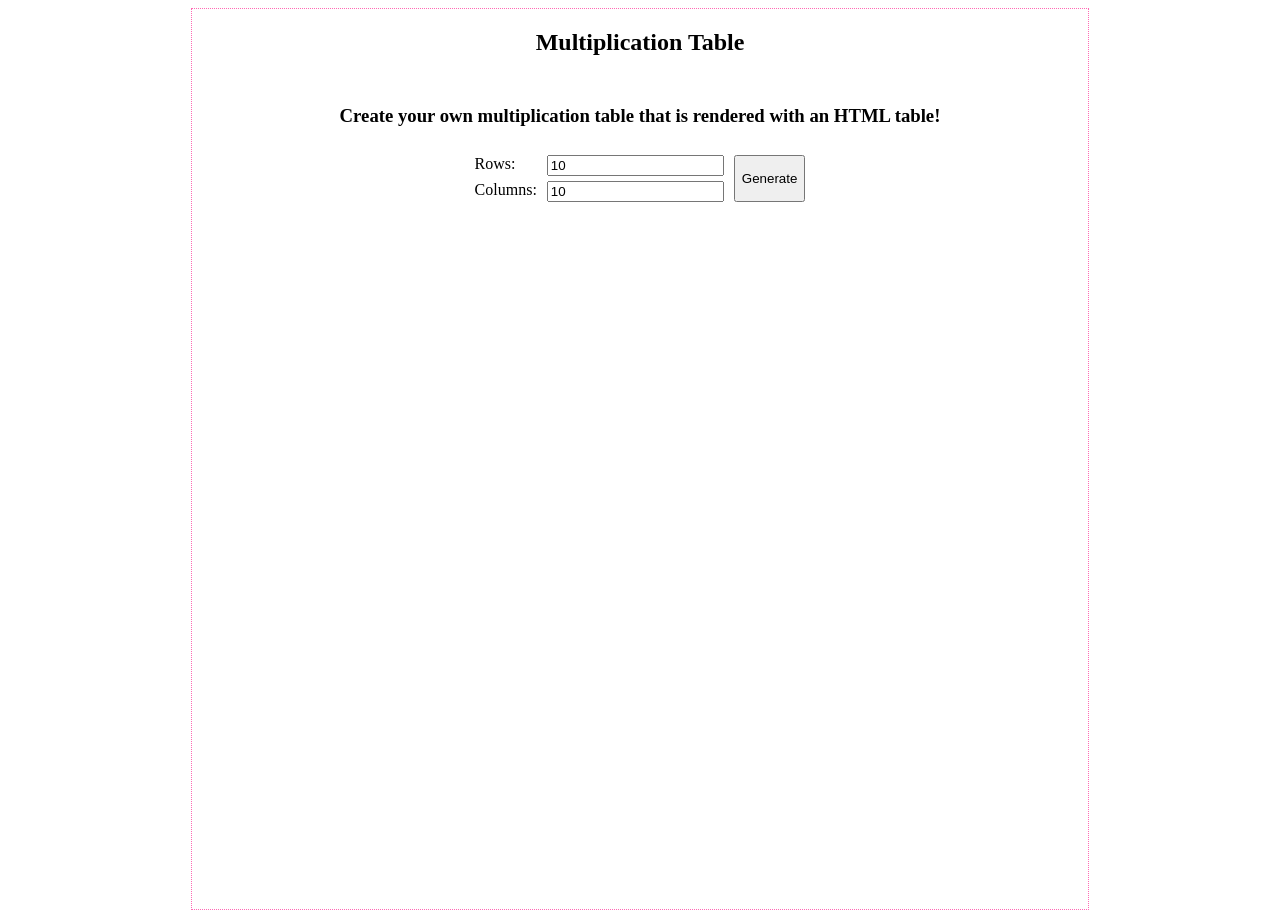
==== index.html @ 588249d0 "Added code from Tina from last class" ====
<!DOCTYPE html>
<html lang="en">
<head>
    <meta charset="UTF-8">
    <title>Multiplication Table R</title>
    <link rel="stylesheet" type="text/css" href="stylesheet.css">
    <meta name="viewport" content="width=device-width, initial-scale=1">
</head>
<body>

<section class="container">
    <h1>Multiplication Table</h1>
    <h3>Create your own multiplication table that is rendered with an HTML table!</h3>

    <div class="generate-box">
        <div class="inputs">
            <label for="rows" class="rows">Rows:
                <input id="rows" type="number" value="10"  placeholder="How many rows?"/>
            </label>

            <label for="cols">Columns:
                <input id="cols" type="number" value="10"  placeholder="How many columns?"/>
            </label>
        </div>

        <button id="generate" onclick="createWithHtmlTable(getRowsDesired(), getColumnsDesired())">Generate</button>
    </div>

    <div id="output"></div>
</section>

</body>
<script src="javascript.js"></script>
</html>
---- stylesheet.css ----
section.container{
    width: 70vw;
    height: 100vh;
    margin: 0 auto;
    border: 1px dotted hotpink;

    display: flex;
    flex-direction: column;
    align-items: center;
    gap: 10px;

    .generate-box {
        display: flex;
        gap: 10px;

        .inputs{
            display: flex;
            flex-direction: column;
            gap: 5px;

            label {
                display: flex;
                gap: 10px;
                justify-content: space-between;


            }
        }
    }
}
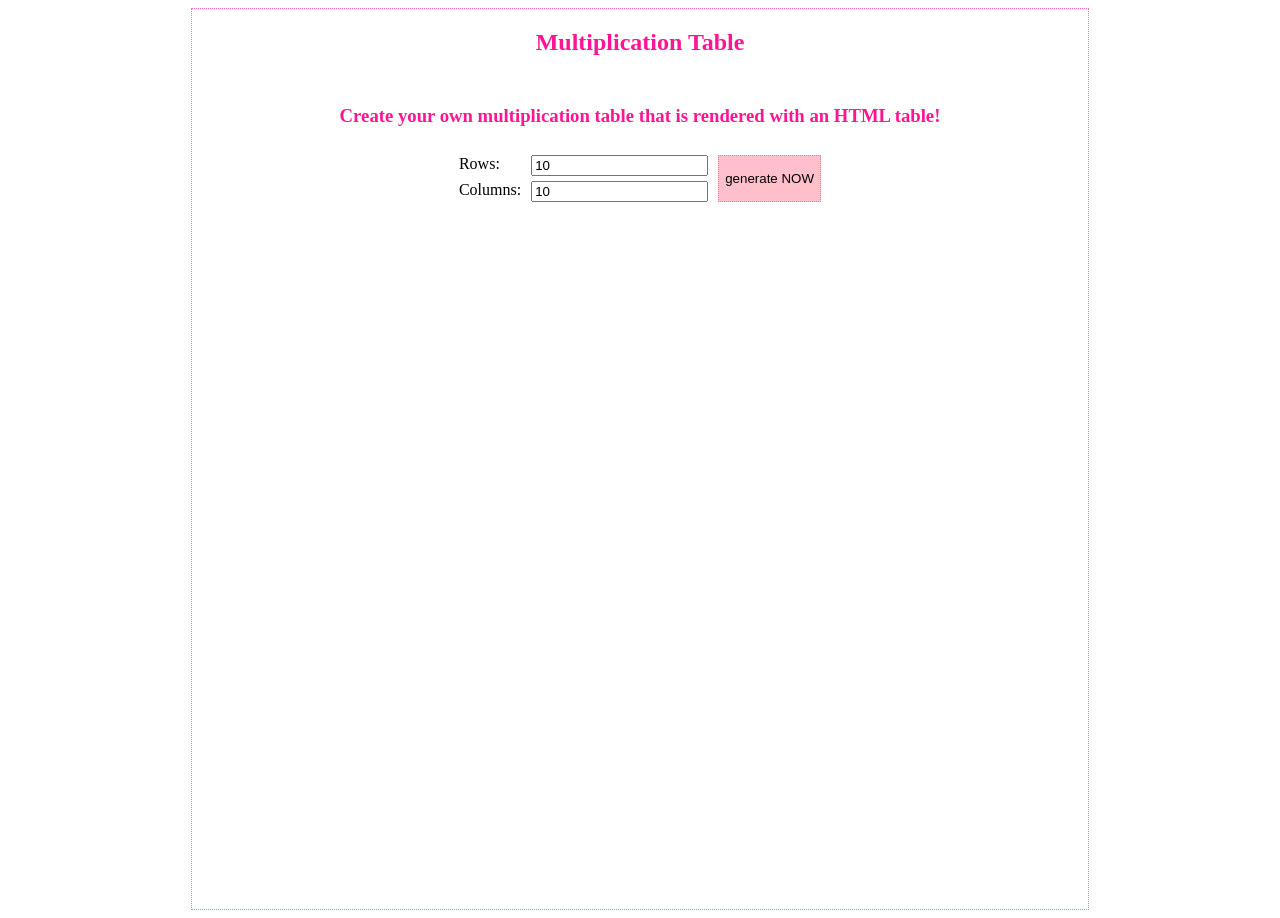
==== commit f8a305cc: "Cleaned up presentation, ready to apply bg color to certain rows and columns" ====
--- a/index.html
+++ b/index.html
@@ -23,7 +23,7 @@
             </label>
         </div>
 
-        <button id="generate" onclick="createWithHtmlTable(getRowsDesired(), getColumnsDesired())">Generate</button>
+        <button id="generate" onclick="createWithHtmlTable(getRowsDesired(), getColumnsDesired())">generate NOW</button>
     </div>
 
     <div id="output"></div>
--- a/stylesheet.css
+++ b/stylesheet.css
@@ -4,6 +4,11 @@
     margin: 0 auto;
     border: 1px dotted hotpink;
 
+
+    h1, h3 {
+        font-family: PreppyGirlsHandwriting, serif;
+        color: deeppink;
+    }
     display: flex;
     flex-direction: column;
     align-items: center;
@@ -26,5 +31,30 @@
 
             }
         }
+        button {
+            background-color: pink;
+            border: dotted 1px hotpink;
+        }
     }
-}+}
+
+#output {
+    overflow: scroll;
+    max-width: 90vw;
+    max-height: 60vh;
+
+    table, th, td{
+        border: 1px solid pink;
+        border-collapse: collapse;
+    }
+
+    table {
+        border: 1px solid black;
+
+        td {
+            padding: 4px;
+            text-align: center;
+        }
+    }
+}
+
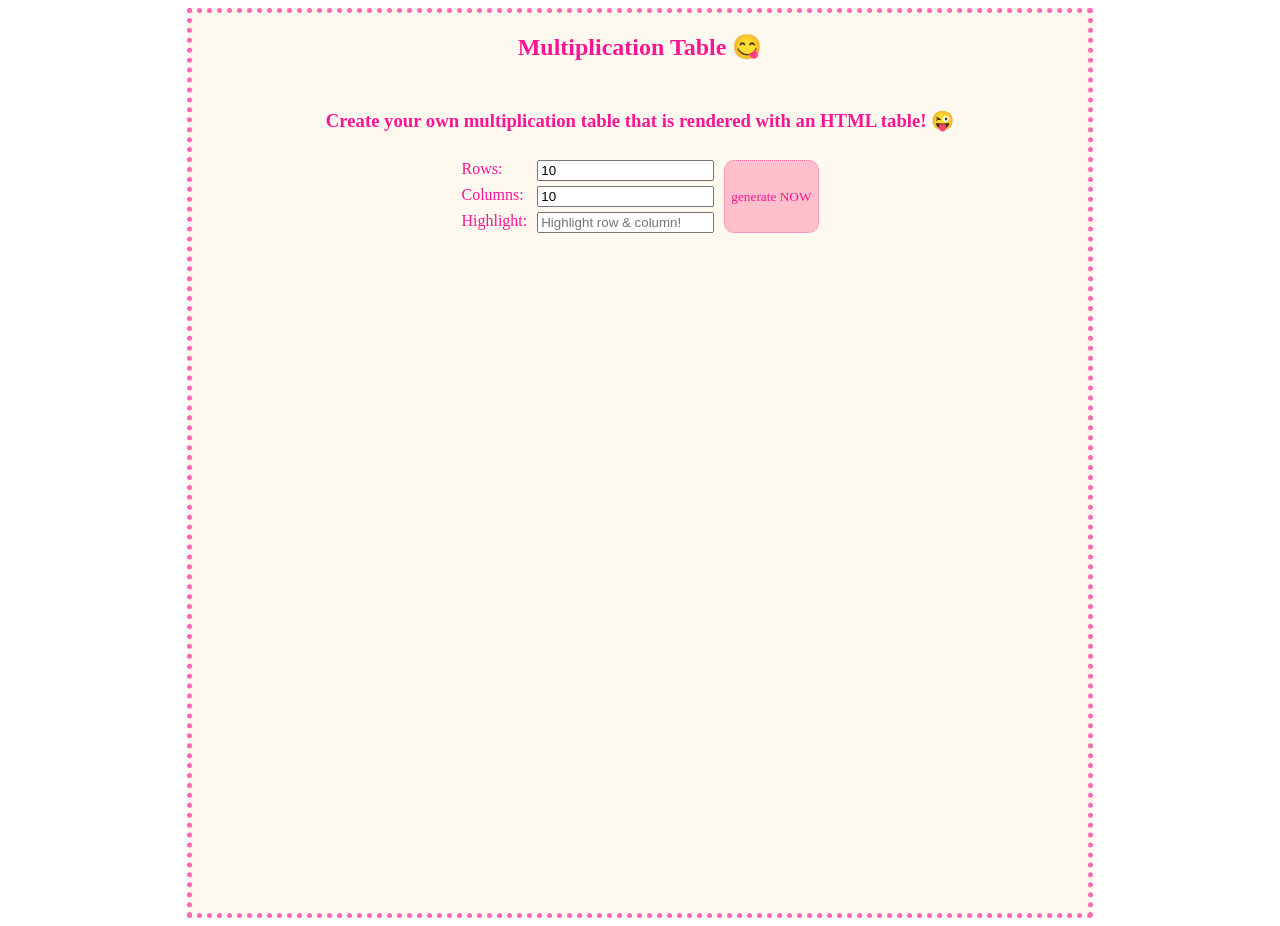
==== commit 7fc50058: "added highlight functionality" ====
--- a/index.html
+++ b/index.html
@@ -9,8 +9,8 @@
 <body>
 
 <section class="container">
-    <h1>Multiplication Table</h1>
-    <h3>Create your own multiplication table that is rendered with an HTML table!</h3>
+    <h1>Multiplication Table &#128523 </h1>
+    <h3>Create your own multiplication table that is rendered with an HTML table! &#128540 </h3>
 
     <div class="generate-box">
         <div class="inputs">
@@ -21,9 +21,13 @@
             <label for="cols">Columns:
                 <input id="cols" type="number" value="10"  placeholder="How many columns?"/>
             </label>
+
+            <label for="highlight" class="highlight">Highlight:
+                <input id="highlight" type="number"  placeholder="Highlight row & column!"/>
+            </label>
         </div>
 
-        <button id="generate" onclick="createWithHtmlTable(getRowsDesired(), getColumnsDesired())">generate NOW</button>
+        <button id="generate" onclick="createWithHtmlTable(getRowsDesired(), getColumnsDesired(), getHighlightValue())">generate NOW</button>
     </div>
 
     <div id="output"></div>
--- a/stylesheet.css
+++ b/stylesheet.css
@@ -2,7 +2,8 @@
     width: 70vw;
     height: 100vh;
     margin: 0 auto;
-    border: 1px dotted hotpink;
+    border: 5px dotted hotpink;
+    background-color: floralwhite;
 
 
     h1, h3 {
@@ -23,10 +24,13 @@
             flex-direction: column;
             gap: 5px;
 
+
             label {
                 display: flex;
                 gap: 10px;
                 justify-content: space-between;
+                color: deeppink;
+                font-family: "American Typewriter", serif;
 
 
             }
@@ -34,6 +38,9 @@
         button {
             background-color: pink;
             border: dotted 1px hotpink;
+            color: deeppink;
+            font-family: "American Typewriter", serif;
+            border-radius: 10px;
         }
     }
 }
@@ -43,7 +50,7 @@
     max-width: 90vw;
     max-height: 60vh;
 
-    table, th, td{
+    table, th, tr, td{
         border: 1px solid pink;
         border-collapse: collapse;
     }
@@ -51,10 +58,37 @@
     table {
         border: 1px solid black;
 
+        tr:first-of-type {
+            background-color: lightpink;
+            color: deeppink;
+        }
+
+        tr:last-of-type {
+            background-color: bisque;
+            color: black;
+        }
+
+        td:first-of-type {
+            background-color: lightpink;
+            color: deeppink;
+        }
+
+        td:last-of-type {
+            background-color: bisque;
+            color: black;
+        }
+
+
+
+        .highlight {
+            background-color: aquamarine;
+        }
+
         td {
             padding: 4px;
             text-align: center;
         }
     }
+
 }
 
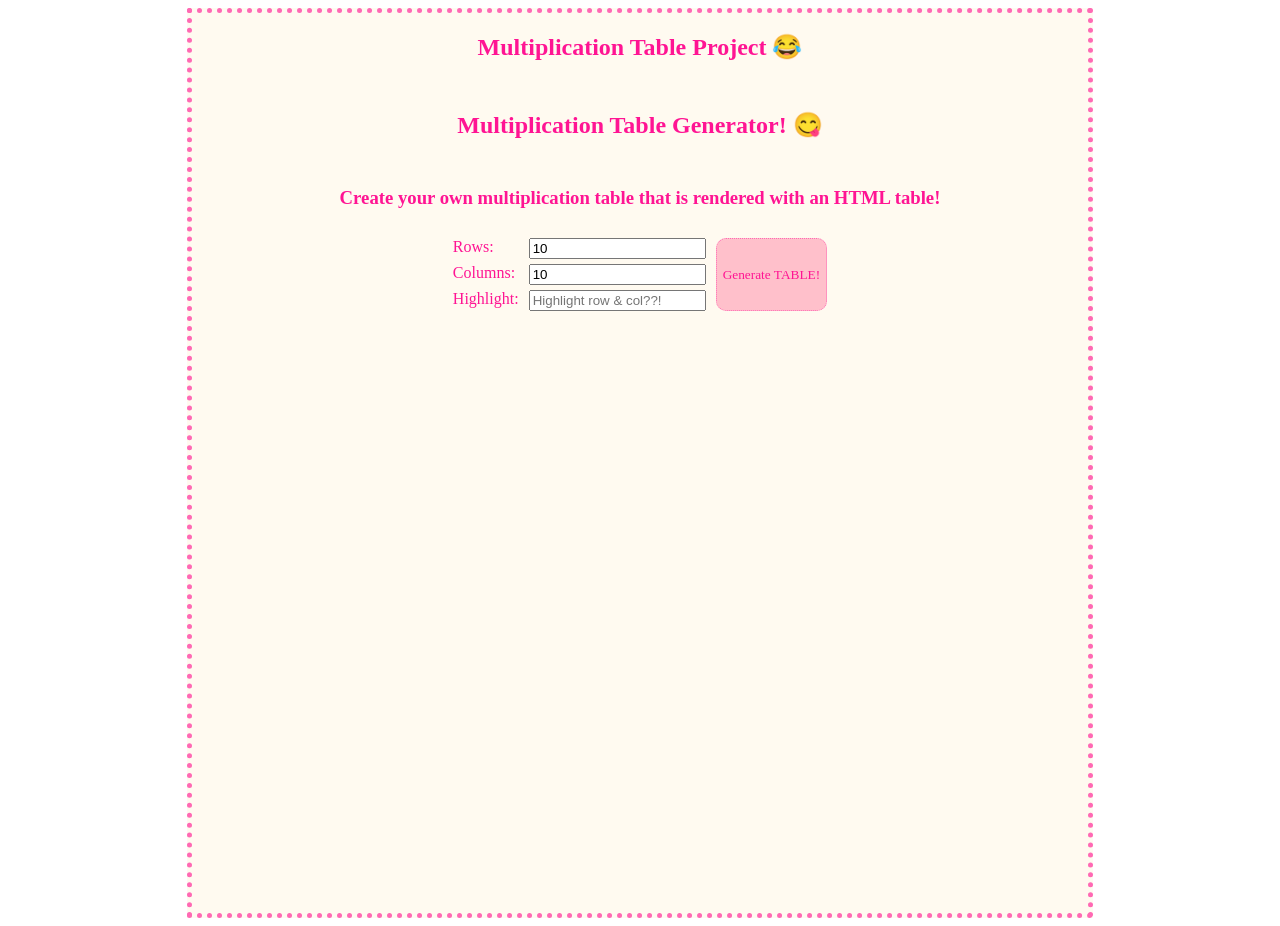
==== commit 1527ba0e: "Updated code to match Nik's git" ====
--- a/index.html
+++ b/index.html
@@ -2,37 +2,38 @@
 <html lang="en">
 <head>
     <meta charset="UTF-8">
-    <title>Multiplication Table R</title>
+    <title>Multiplication Table</title>
     <link rel="stylesheet" type="text/css" href="stylesheet.css">
-    <meta name="viewport" content="width=device-width, initial-scale=1">
+    <meta name="viewport" content="width=device-width,initial-scale=1">
 </head>
 <body>
 
 <section class="container">
-    <h1>Multiplication Table &#128523 </h1>
-    <h3>Create your own multiplication table that is rendered with an HTML table! &#128540 </h3>
+    <h1>Multiplication Table Project &#128514;</h1>
+    <h2>Multiplication Table Generator! &#128523</h2>
+    <h3>Create your own multiplication table that is rendered with an HTML table!</h3>
 
     <div class="generate-box">
         <div class="inputs">
             <label for="rows" class="rows">Rows:
-                <input id="rows" type="number" value="10"  placeholder="How many rows?"/>
+                <input id="rows" type="number" value="10" placeholder="How many rows?"/>
             </label>
 
             <label for="cols">Columns:
-                <input id="cols" type="number" value="10"  placeholder="How many columns?"/>
+                <input id="cols" type="number" value="10" placeholder="How many cols?"/>
             </label>
 
-            <label for="highlight" class="highlight">Highlight:
-                <input id="highlight" type="number"  placeholder="Highlight row & column!"/>
+            <label for="highlight">Highlight:
+                <input id="highlight" type="number" placeholder="Highlight row & col??!"/>
             </label>
         </div>
 
-        <button id="generate" onclick="createWithHtmlTable(getRowsDesired(), getColumnsDesired(), getHighlightValue())">generate NOW</button>
+        <button id="generate" class='myBtn' onclick="createWithHtmlTable(getRowsDesired(), getColumnsDesired(), getHighlightValue())">Generate TABLE!</button>
     </div>
 
-    <div id="output"></div>
+    <section id="output"></section>
 </section>
 
 </body>
 <script src="javascript.js"></script>
-</html>
+</html>
--- a/stylesheet.css
+++ b/stylesheet.css
@@ -6,7 +6,7 @@
     background-color: floralwhite;
 
 
-    h1, h3 {
+    h1, h2, h3 {
         font-family: PreppyGirlsHandwriting, serif;
         color: deeppink;
     }
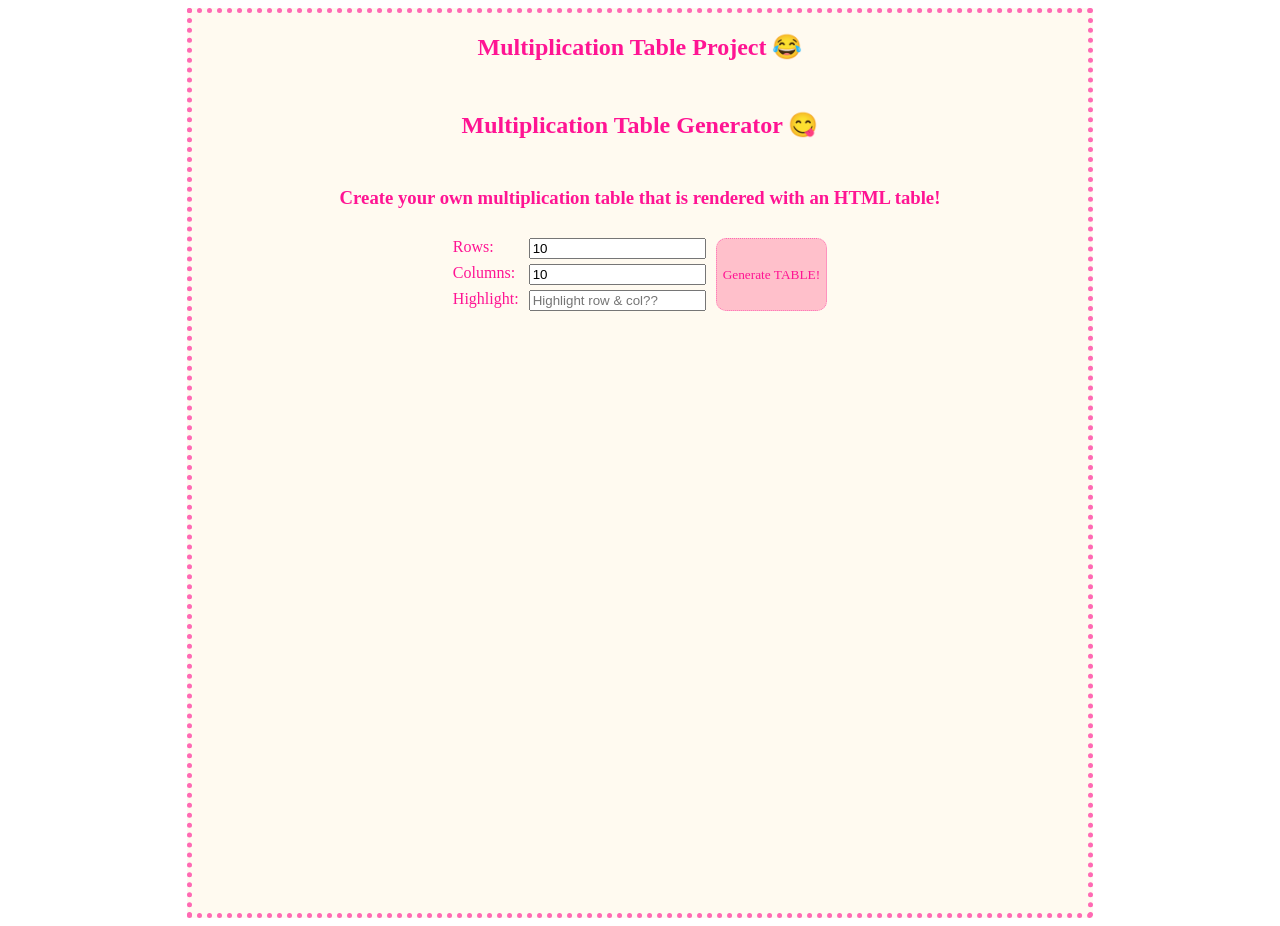
==== commit 3c0372a4: "Updated code to match Nik's repo" ====
--- a/index.html
+++ b/index.html
@@ -10,7 +10,7 @@
 
 <section class="container">
     <h1>Multiplication Table Project &#128514;</h1>
-    <h2>Multiplication Table Generator! &#128523</h2>
+    <h2>Multiplication Table Generator &#128523</h2>
     <h3>Create your own multiplication table that is rendered with an HTML table!</h3>
 
     <div class="generate-box">
@@ -24,7 +24,7 @@
             </label>
 
             <label for="highlight">Highlight:
-                <input id="highlight" type="number" placeholder="Highlight row & col??!"/>
+                <input id="highlight" type="number" placeholder="Highlight row & col??"/>
             </label>
         </div>
 
@@ -36,4 +36,4 @@
 
 </body>
 <script src="javascript.js"></script>
-</html>+</html>
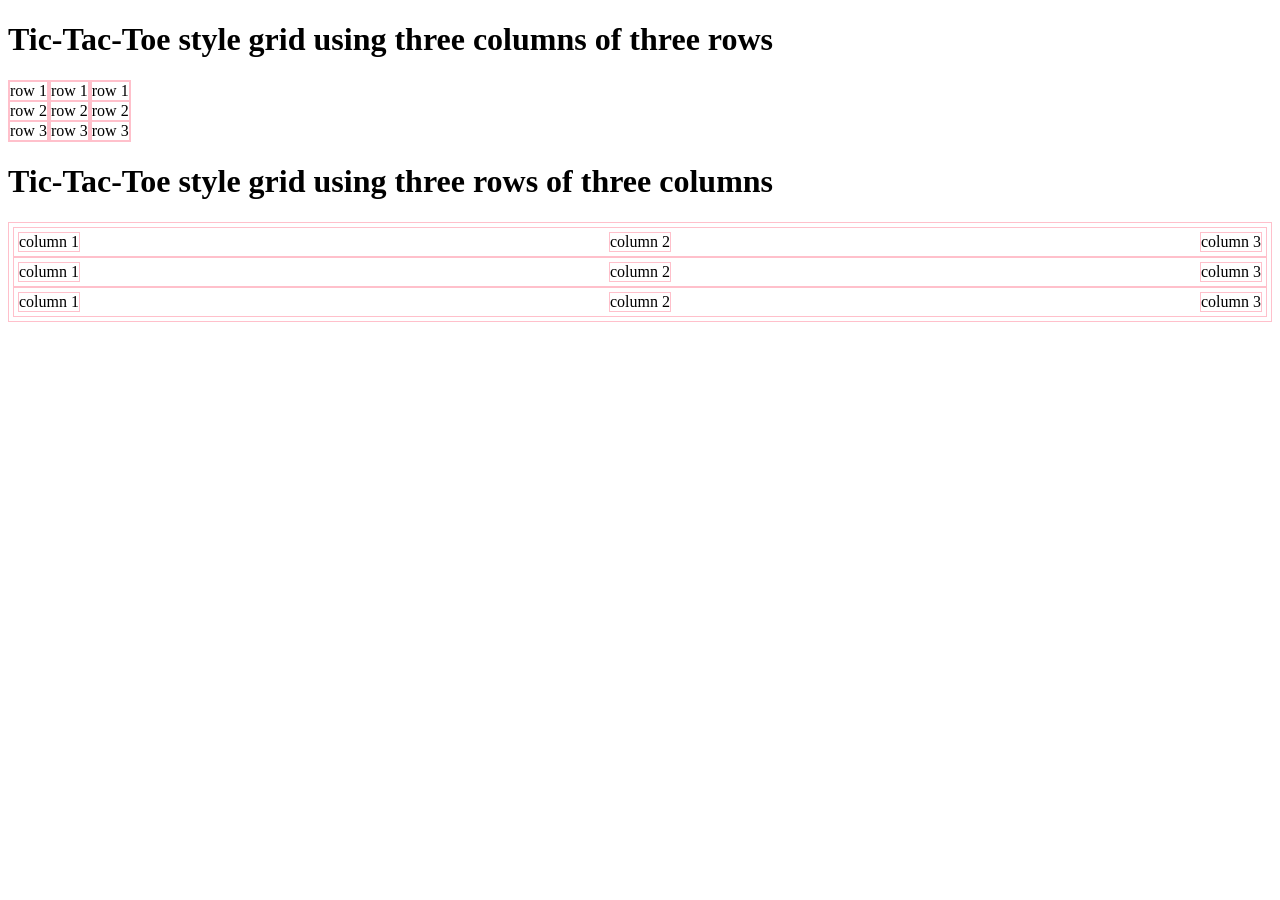
==== commit f76fb450: "Created grid with different flex methods" ====
--- a/index.html
+++ b/index.html
@@ -1,39 +1,114 @@
+<!--<!DOCTYPE html>-->
+<!--<html lang="en">-->
+<!--<head>-->
+<!--    <meta charset="UTF-8">-->
+<!--    <title>Multiplication Table</title>-->
+<!--    <link rel="stylesheet" type="text/css" href="stylesheet.css">-->
+<!--    <meta name="viewport" content="width=device-width,initial-scale=1">-->
+<!--</head>-->
+<!--<body>-->
+
+<!--<section class="container">-->
+<!--    <h1>Multiplication Table Project &#128514;</h1>-->
+<!--    <h2>Multiplication Table Generator! &#128523</h2>-->
+<!--    <h3>Create your own multiplication table that is rendered with an HTML table!</h3>-->
+
+<!--    <div class="generate-box">-->
+<!--        <div class="inputs">-->
+<!--            <label for="rows" class="rows">Rows:-->
+<!--                <input id="rows" type="number" value="10" placeholder="How many rows?"/>-->
+<!--            </label>-->
+
+<!--            <label for="cols">Columns:-->
+<!--                <input id="cols" type="number" value="10" placeholder="How many cols?"/>-->
+<!--            </label>-->
+
+<!--            <label for="highlight">Highlight:-->
+<!--                <input id="highlight" type="number" placeholder="Highlight row & col??!"/>-->
+<!--            </label>-->
+<!--        </div>-->
+
+<!--        <button id="generate" class='myBtn' onclick="createWithHtmlTable(getRowsDesired(), getColumnsDesired(), getHighlightValue())">Generate TABLE!</button>-->
+<!--    </div>-->
+
+<!--    <section id="output"></section>-->
+<!--</section>-->
+
+<!--</body>-->
+<!--<script src="javascript.js"></script>-->
+<!--</html>-->
+
 <!DOCTYPE html>
 <html lang="en">
 <head>
     <meta charset="UTF-8">
-    <title>Multiplication Table</title>
-    <link rel="stylesheet" type="text/css" href="stylesheet.css">
-    <meta name="viewport" content="width=device-width,initial-scale=1">
+    <title>Multiplication Table (with Flexbox)</title>
+
+    <style>
+        section.columns-of-rows {
+            display: flex;
+            flex-direction: row;
+            div {
+                border: 1px solid pink;
+            }
+        }
+        section.rows-of-columns {
+            border: 1px solid pink;
+            padding: 4px;
+
+            div.row {
+                display: flex;
+                justify-content: space-between;
+                border: 1px solid pink;
+                padding: 4px;
+
+                div {
+                    border: 1px solid pink;
+                }
+            }
+        }
+    </style>
 </head>
 <body>
 
-<section class="container">
-    <h1>Multiplication Table Project &#128514;</h1>
-    <h2>Multiplication Table Generator &#128523</h2>
-    <h3>Create your own multiplication table that is rendered with an HTML table!</h3>
+<h1> Tic-Tac-Toe style grid using three columns of three rows</h1>
 
-    <div class="generate-box">
-        <div class="inputs">
-            <label for="rows" class="rows">Rows:
-                <input id="rows" type="number" value="10" placeholder="How many rows?"/>
-            </label>
+<section class="columns-of-rows">
+    <div>
+        <div>row 1</div>
+        <div>row 2</div>
+        <div>row 3</div>
+    </div>
+    <div>
+        <div>row 1</div>
+        <div>row 2</div>
+        <div>row 3</div>
+    </div>
+    <div>
+        <div>row 1</div>
+        <div>row 2</div>
+        <div>row 3</div>
+    </div>
+</section>
 
-            <label for="cols">Columns:
-                <input id="cols" type="number" value="10" placeholder="How many cols?"/>
-            </label>
-
-            <label for="highlight">Highlight:
-                <input id="highlight" type="number" placeholder="Highlight row & col??"/>
-            </label>
-        </div>
-
-        <button id="generate" class='myBtn' onclick="createWithHtmlTable(getRowsDesired(), getColumnsDesired(), getHighlightValue())">Generate TABLE!</button>
+<h1> Tic-Tac-Toe style grid using three rows of three columns</h1>
+<section class="rows-of-columns">
+    <div class="row">
+        <div>column 1</div>
+        <div>column 2</div>
+        <div>column 3</div>
+    </div>
+    <div class="row">
+        <div>column 1</div>
+        <div>column 2</div>
+        <div>column 3</div>
+    </div>
+    <div class="row">
+        <div>column 1</div>
+        <div>column 2</div>
+        <div>column 3</div>
     </div>
 
-    <section id="output"></section>
 </section>
-
 </body>
-<script src="javascript.js"></script>
-</html>
+</html>
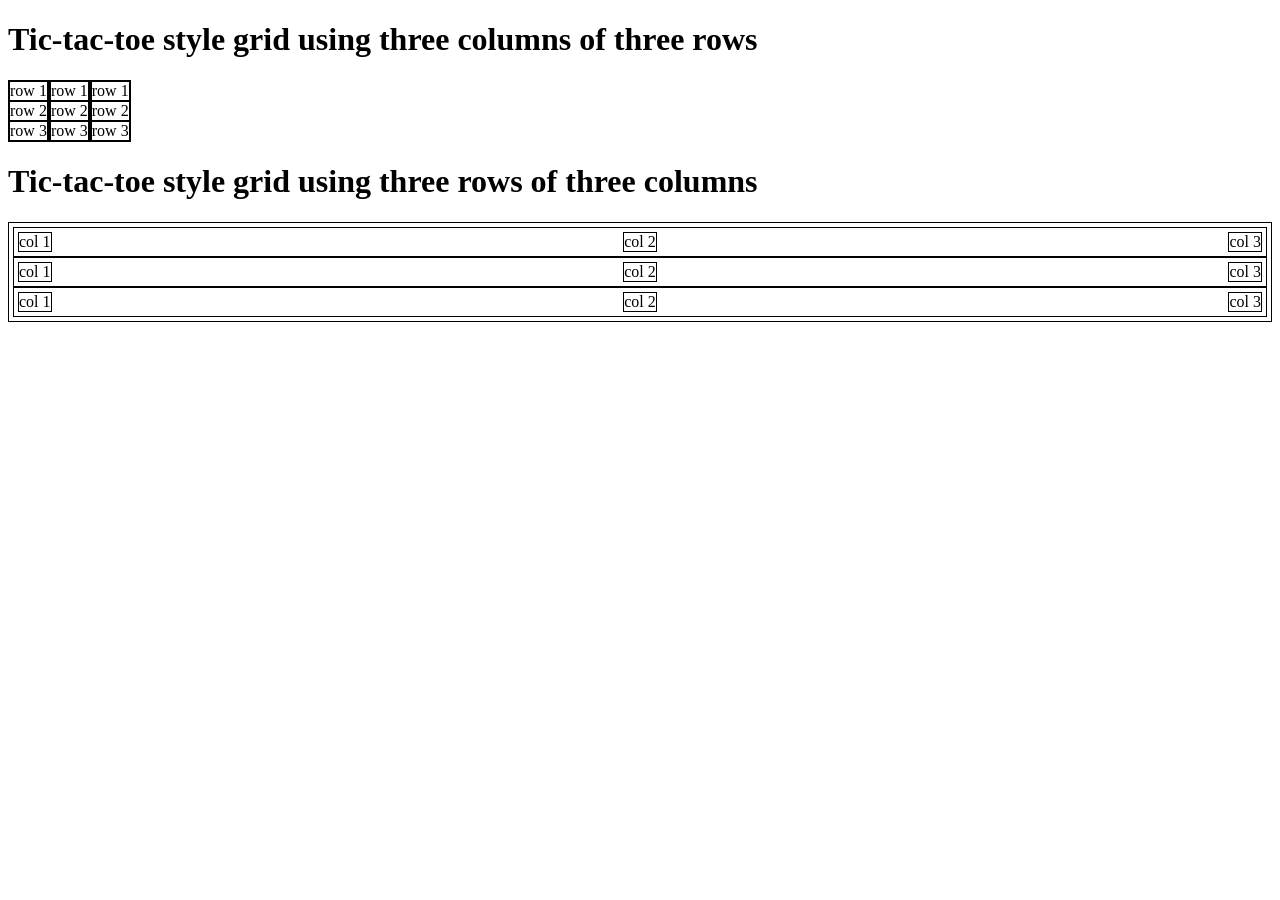
==== commit 1fe37c3b: "Matched to Nik's Repo" ====
--- a/index.html
+++ b/index.html
@@ -1,69 +1,153 @@
+<!--&lt;!&ndash;<!DOCTYPE html>&ndash;&gt;-->
+<!--&lt;!&ndash;<html lang="en">&ndash;&gt;-->
+<!--&lt;!&ndash;<head>&ndash;&gt;-->
+<!--&lt;!&ndash;    <meta charset="UTF-8">&ndash;&gt;-->
+<!--&lt;!&ndash;    <title>Multiplication Table</title>&ndash;&gt;-->
+<!--&lt;!&ndash;    <link rel="stylesheet" type="text/css" href="stylesheet.css">&ndash;&gt;-->
+<!--&lt;!&ndash;    <meta name="viewport" content="width=device-width,initial-scale=1">&ndash;&gt;-->
+<!--&lt;!&ndash;</head>&ndash;&gt;-->
+<!--&lt;!&ndash;<body>&ndash;&gt;-->
+
+<!--&lt;!&ndash;<section class="container">&ndash;&gt;-->
+<!--&lt;!&ndash;    <h1>Multiplication Table Project &#128514;</h1>&ndash;&gt;-->
+<!--&lt;!&ndash;    <h2>Multiplication Table Generator! &#128523</h2>&ndash;&gt;-->
+<!--&lt;!&ndash;    <h3>Create your own multiplication table that is rendered with an HTML table!</h3>&ndash;&gt;-->
+
+<!--&lt;!&ndash;    <div class="generate-box">&ndash;&gt;-->
+<!--&lt;!&ndash;        <div class="inputs">&ndash;&gt;-->
+<!--&lt;!&ndash;            <label for="rows" class="rows">Rows:&ndash;&gt;-->
+<!--&lt;!&ndash;                <input id="rows" type="number" value="10" placeholder="How many rows?"/>&ndash;&gt;-->
+<!--&lt;!&ndash;            </label>&ndash;&gt;-->
+
+<!--&lt;!&ndash;            <label for="cols">Columns:&ndash;&gt;-->
+<!--&lt;!&ndash;                <input id="cols" type="number" value="10" placeholder="How many cols?"/>&ndash;&gt;-->
+<!--&lt;!&ndash;            </label>&ndash;&gt;-->
+
+<!--&lt;!&ndash;            <label for="highlight">Highlight:&ndash;&gt;-->
+<!--&lt;!&ndash;                <input id="highlight" type="number" placeholder="Highlight row & col??!"/>&ndash;&gt;-->
+<!--&lt;!&ndash;            </label>&ndash;&gt;-->
+<!--&lt;!&ndash;        </div>&ndash;&gt;-->
+
+<!--&lt;!&ndash;        <button id="generate" class='myBtn' onclick="createWithHtmlTable(getRowsDesired(), getColumnsDesired(), getHighlightValue())">Generate TABLE!</button>&ndash;&gt;-->
+<!--&lt;!&ndash;    </div>&ndash;&gt;-->
+
+<!--&lt;!&ndash;    <section id="output"></section>&ndash;&gt;-->
+<!--&lt;!&ndash;</section>&ndash;&gt;-->
+
+<!--&lt;!&ndash;</body>&ndash;&gt;-->
+<!--&lt;!&ndash;<script src="javascript.js"></script>&ndash;&gt;-->
+<!--&lt;!&ndash;</html>&ndash;&gt;-->
+
 <!--<!DOCTYPE html>-->
 <!--<html lang="en">-->
 <!--<head>-->
 <!--    <meta charset="UTF-8">-->
-<!--    <title>Multiplication Table</title>-->
-<!--    <link rel="stylesheet" type="text/css" href="stylesheet.css">-->
-<!--    <meta name="viewport" content="width=device-width,initial-scale=1">-->
+<!--    <title>Multiplication Table (with Flexbox)</title>-->
+
+<!--    <style>-->
+<!--        section.columns-of-rows {-->
+<!--            display: flex;-->
+<!--            flex-direction: row;-->
+<!--            div {-->
+<!--                border: 1px solid pink;-->
+<!--            }-->
+<!--        }-->
+<!--        section.rows-of-columns {-->
+<!--            border: 1px solid pink;-->
+<!--            padding: 4px;-->
+
+<!--            div.row {-->
+<!--                display: flex;-->
+<!--                justify-content: space-between;-->
+<!--                border: 1px solid pink;-->
+<!--                padding: 4px;-->
+
+<!--                div {-->
+<!--                    border: 1px solid pink;-->
+<!--                }-->
+<!--            }-->
+<!--        }-->
+<!--    </style>-->
 <!--</head>-->
 <!--<body>-->
 
-<!--<section class="container">-->
-<!--    <h1>Multiplication Table Project &#128514;</h1>-->
-<!--    <h2>Multiplication Table Generator! &#128523</h2>-->
-<!--    <h3>Create your own multiplication table that is rendered with an HTML table!</h3>-->
-
-<!--    <div class="generate-box">-->
-<!--        <div class="inputs">-->
-<!--            <label for="rows" class="rows">Rows:-->
-<!--                <input id="rows" type="number" value="10" placeholder="How many rows?"/>-->
-<!--            </label>-->
-
-<!--            <label for="cols">Columns:-->
-<!--                <input id="cols" type="number" value="10" placeholder="How many cols?"/>-->
-<!--            </label>-->
-
-<!--            <label for="highlight">Highlight:-->
-<!--                <input id="highlight" type="number" placeholder="Highlight row & col??!"/>-->
-<!--            </label>-->
-<!--        </div>-->
-
-<!--        <button id="generate" class='myBtn' onclick="createWithHtmlTable(getRowsDesired(), getColumnsDesired(), getHighlightValue())">Generate TABLE!</button>-->
-<!--    </div>-->
-
-<!--    <section id="output"></section>-->
+<!--<h1> Tic-Tac-Toe style grid using three columns of three rows</h1>-->
+
+<!--<section class="columns-of-rows">-->
+<!--    <div>-->
+<!--        <div>row 1</div>-->
+<!--        <div>row 2</div>-->
+<!--        <div>row 3</div>-->
+<!--    </div>-->
+<!--    <div>-->
+<!--        <div>row 1</div>-->
+<!--        <div>row 2</div>-->
+<!--        <div>row 3</div>-->
+<!--    </div>-->
+<!--    <div>-->
+<!--        <div>row 1</div>-->
+<!--        <div>row 2</div>-->
+<!--        <div>row 3</div>-->
+<!--    </div>-->
 <!--</section>-->
 
+<!--<h1> Tic-Tac-Toe style grid using three rows of three columns</h1>-->
+<!--<section class="rows-of-columns">-->
+<!--    <div class="row">-->
+<!--        <div>column 1</div>-->
+<!--        <div>column 2</div>-->
+<!--        <div>column 3</div>-->
+<!--    </div>-->
+<!--    <div class="row">-->
+<!--        <div>column 1</div>-->
+<!--        <div>column 2</div>-->
+<!--        <div>column 3</div>-->
+<!--    </div>-->
+<!--    <div class="row">-->
+<!--        <div>column 1</div>-->
+<!--        <div>column 2</div>-->
+<!--        <div>column 3</div>-->
+<!--    </div>-->
+
+<!--</section>-->
 <!--</body>-->
-<!--<script src="javascript.js"></script>-->
 <!--</html>-->
+
+<!--<!DOCTYPE html>-->
+<!--<html lang="en">-->
+<!--<head>-->
+<!--    <meta charset="UTF-8">-->
+
+<!--</head>-->
+
 
 <!DOCTYPE html>
 <html lang="en">
 <head>
     <meta charset="UTF-8">
-    <title>Multiplication Table (with Flexbox)</title>
+    <title>Flexbox Grid Example</title>
 
     <style>
         section.columns-of-rows {
             display: flex;
-            flex-direction: row;
+
             div {
-                border: 1px solid pink;
+                border: 1px solid black;
             }
         }
+
         section.rows-of-columns {
-            border: 1px solid pink;
+            border: 1px solid black;
             padding: 4px;
 
             div.row {
                 display: flex;
                 justify-content: space-between;
-                border: 1px solid pink;
+                border: 1px solid black;
                 padding: 4px;
 
                 div {
-                    border: 1px solid pink;
+                    border: 1px solid black;
                 }
             }
         }
@@ -71,19 +155,21 @@
 </head>
 <body>
 
-<h1> Tic-Tac-Toe style grid using three columns of three rows</h1>
-
+
+<h1>Tic-tac-toe style grid using three columns of three rows</h1>
 <section class="columns-of-rows">
     <div>
         <div>row 1</div>
         <div>row 2</div>
         <div>row 3</div>
     </div>
+
     <div>
         <div>row 1</div>
         <div>row 2</div>
         <div>row 3</div>
     </div>
+
     <div>
         <div>row 1</div>
         <div>row 2</div>
@@ -91,24 +177,27 @@
     </div>
 </section>
 
-<h1> Tic-Tac-Toe style grid using three rows of three columns</h1>
+
+<h1>Tic-tac-toe style grid using three rows of three columns</h1>
 <section class="rows-of-columns">
     <div class="row">
-        <div>column 1</div>
-        <div>column 2</div>
-        <div>column 3</div>
-    </div>
+        <div>col 1</div>
+        <div>col 2</div>
+        <div>col 3</div>
+    </div>
+
     <div class="row">
-        <div>column 1</div>
-        <div>column 2</div>
-        <div>column 3</div>
-    </div>
+        <div>col 1</div>
+        <div>col 2</div>
+        <div>col 3</div>
+    </div>
+
     <div class="row">
-        <div>column 1</div>
-        <div>column 2</div>
-        <div>column 3</div>
-    </div>
-
+        <div>col 1</div>
+        <div>col 2</div>
+        <div>col 3</div>
+    </div>
 </section>
+
 </body>
 </html>
--- a/stylesheet.css
+++ b/stylesheet.css
@@ -1,15 +1,8 @@
-section.container{
+section.container {
     width: 70vw;
     height: 100vh;
     margin: 0 auto;
-    border: 5px dotted hotpink;
-    background-color: floralwhite;
 
-
-    h1, h2, h3 {
-        font-family: PreppyGirlsHandwriting, serif;
-        color: deeppink;
-    }
     display: flex;
     flex-direction: column;
     align-items: center;
@@ -19,76 +12,29 @@
         display: flex;
         gap: 10px;
 
-        .inputs{
+        .inputs {
             display: flex;
             flex-direction: column;
             gap: 5px;
-
 
             label {
                 display: flex;
                 gap: 10px;
                 justify-content: space-between;
-                color: deeppink;
-                font-family: "American Typewriter", serif;
-
-
             }
-        }
-        button {
-            background-color: pink;
-            border: dotted 1px hotpink;
-            color: deeppink;
-            font-family: "American Typewriter", serif;
-            border-radius: 10px;
-        }
-    }
-}
-
-#output {
-    overflow: scroll;
-    max-width: 90vw;
-    max-height: 60vh;
-
-    table, th, tr, td{
-        border: 1px solid pink;
-        border-collapse: collapse;
-    }
-
-    table {
-        border: 1px solid black;
-
-        tr:first-of-type {
-            background-color: lightpink;
-            color: deeppink;
-        }
-
-        tr:last-of-type {
-            background-color: bisque;
-            color: black;
-        }
-
-        td:first-of-type {
-            background-color: lightpink;
-            color: deeppink;
-        }
-
-        td:last-of-type {
-            background-color: bisque;
-            color: black;
-        }
-
-
-
-        .highlight {
-            background-color: aquamarine;
-        }
-
-        td {
-            padding: 4px;
-            text-align: center;
         }
     }
 
-}
+    #output {
+        border: 1px solid black;
+        display: flex;
+        flex-direction: column;
+        gap: 5px;
 
+        .row {
+            display: flex;
+            justify-content: space-between;
+            gap: 5px;
+        }
+    }
+}
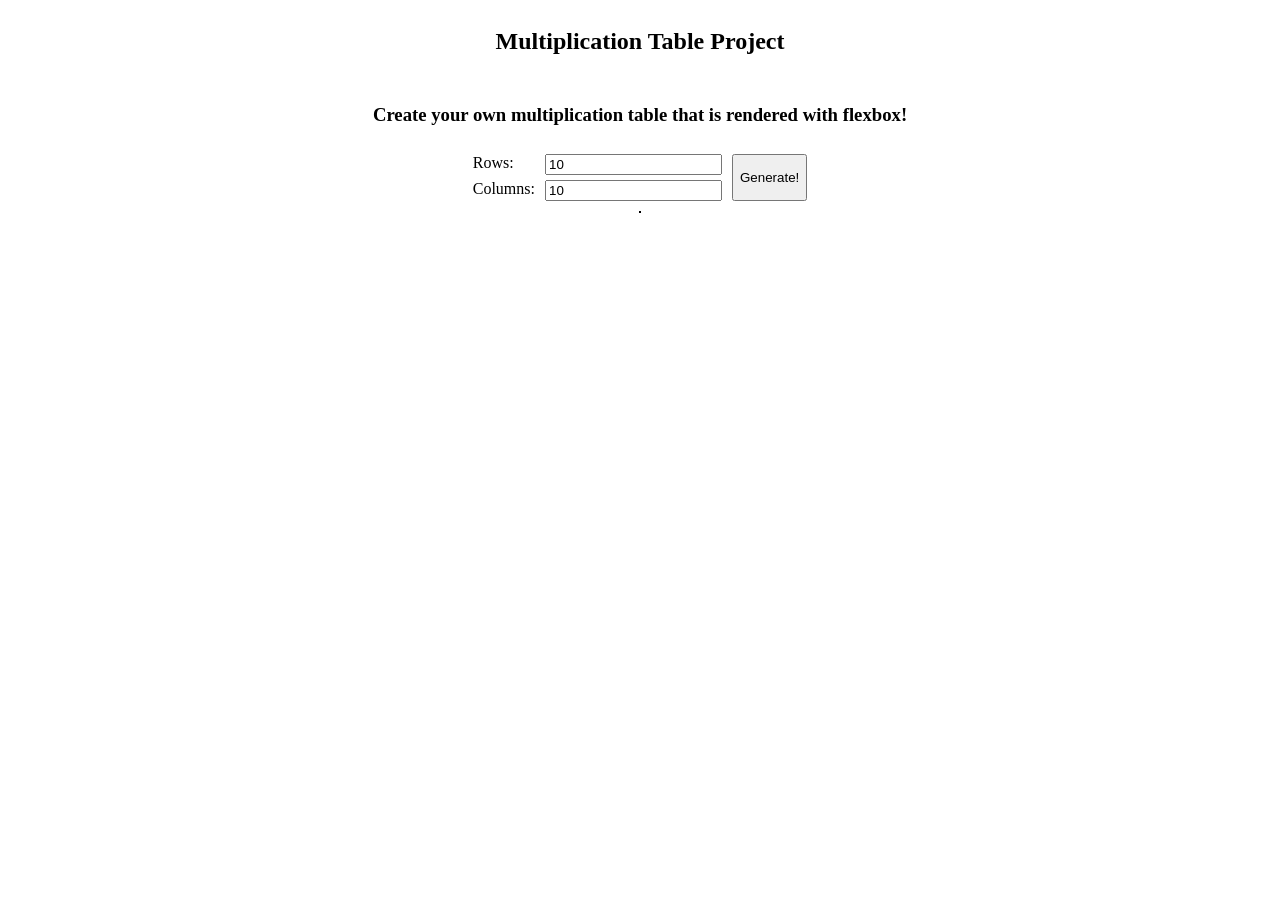
==== commit 912cba94: "Matched to Nik's Repo pt 2" ====
--- a/index.html
+++ b/index.html
@@ -121,83 +121,118 @@
 <!--</head>-->
 
 
+<!--<!DOCTYPE html>-->
+<!--<html lang="en">-->
+<!--<head>-->
+<!--    <meta charset="UTF-8">-->
+<!--    <title>Flexbox Grid Example</title>-->
+
+<!--    <style>-->
+<!--        section.columns-of-rows {-->
+<!--            display: flex;-->
+
+<!--            div {-->
+<!--                border: 1px solid black;-->
+<!--            }-->
+<!--        }-->
+
+<!--        section.rows-of-columns {-->
+<!--            border: 1px solid black;-->
+<!--            padding: 4px;-->
+
+<!--            div.row {-->
+<!--                display: flex;-->
+<!--                justify-content: space-between;-->
+<!--                border: 1px solid black;-->
+<!--                padding: 4px;-->
+
+<!--                div {-->
+<!--                    border: 1px solid black;-->
+<!--                }-->
+<!--            }-->
+<!--        }-->
+<!--    </style>-->
+<!--</head>-->
+<!--<body>-->
+
+
+<!--<h1>Tic-tac-toe style grid using three columns of three rows</h1>-->
+<!--<section class="columns-of-rows">-->
+<!--    <div>-->
+<!--        <div>row 1</div>-->
+<!--        <div>row 2</div>-->
+<!--        <div>row 3</div>-->
+<!--    </div>-->
+
+<!--    <div>-->
+<!--        <div>row 1</div>-->
+<!--        <div>row 2</div>-->
+<!--        <div>row 3</div>-->
+<!--    </div>-->
+
+<!--    <div>-->
+<!--        <div>row 1</div>-->
+<!--        <div>row 2</div>-->
+<!--        <div>row 3</div>-->
+<!--    </div>-->
+<!--</section>-->
+
+
+<!--<h1>Tic-tac-toe style grid using three rows of three columns</h1>-->
+<!--<section class="rows-of-columns">-->
+<!--    <div class="row">-->
+<!--        <div>col 1</div>-->
+<!--        <div>col 2</div>-->
+<!--        <div>col 3</div>-->
+<!--    </div>-->
+
+<!--    <div class="row">-->
+<!--        <div>col 1</div>-->
+<!--        <div>col 2</div>-->
+<!--        <div>col 3</div>-->
+<!--    </div>-->
+
+<!--    <div class="row">-->
+<!--        <div>col 1</div>-->
+<!--        <div>col 2</div>-->
+<!--        <div>col 3</div>-->
+<!--    </div>-->
+<!--</section>-->
+
+<!--</body>-->
+<!--</html>-->
+
 <!DOCTYPE html>
 <html lang="en">
 <head>
     <meta charset="UTF-8">
-    <title>Flexbox Grid Example</title>
-
-    <style>
-        section.columns-of-rows {
-            display: flex;
-
-            div {
-                border: 1px solid black;
-            }
-        }
-
-        section.rows-of-columns {
-            border: 1px solid black;
-            padding: 4px;
-
-            div.row {
-                display: flex;
-                justify-content: space-between;
-                border: 1px solid black;
-                padding: 4px;
-
-                div {
-                    border: 1px solid black;
-                }
-            }
-        }
-    </style>
+    <title>Multiplication Table</title>
+    <link rel="stylesheet" type="text/css" href="stylesheet.css">
+    <meta name="viewport" content="width=device-width,initial-scale=1">
 </head>
 <body>
 
-
-<h1>Tic-tac-toe style grid using three columns of three rows</h1>
-<section class="columns-of-rows">
-    <div>
-        <div>row 1</div>
-        <div>row 2</div>
-        <div>row 3</div>
+<section class="container">
+    <h1>Multiplication Table Project</h1>
+    <h3>Create your own multiplication table that is rendered with flexbox!</h3>
+
+    <div class="generate-box">
+        <div class="inputs">
+            <label for="rows">Rows:
+                <input id="rows" type="number" value="10" placeholder="How many rows?"/>
+            </label>
+
+            <label for="cols">Columns:
+                <input id="cols" type="number" value="10" placeholder="How many cols?"/>
+            </label>
+        </div>
+
+        <button id="generate" onclick="createWithFlexbox(getRowsDesired(), getColumnsDesired())">Generate!</button>
     </div>
 
-    <div>
-        <div>row 1</div>
-        <div>row 2</div>
-        <div>row 3</div>
-    </div>
-
-    <div>
-        <div>row 1</div>
-        <div>row 2</div>
-        <div>row 3</div>
-    </div>
+    <div id="output"></div>
 </section>
 
-
-<h1>Tic-tac-toe style grid using three rows of three columns</h1>
-<section class="rows-of-columns">
-    <div class="row">
-        <div>col 1</div>
-        <div>col 2</div>
-        <div>col 3</div>
-    </div>
-
-    <div class="row">
-        <div>col 1</div>
-        <div>col 2</div>
-        <div>col 3</div>
-    </div>
-
-    <div class="row">
-        <div>col 1</div>
-        <div>col 2</div>
-        <div>col 3</div>
-    </div>
-</section>
-
 </body>
+<script src="javascript.js"></script>
 </html>
--- a/stylesheet.css
+++ b/stylesheet.css
@@ -1,3 +1,44 @@
+/*section.container {*/
+/*    width: 70vw;*/
+/*    height: 100vh;*/
+/*    margin: 0 auto;*/
+
+/*    display: flex;*/
+/*    flex-direction: column;*/
+/*    align-items: center;*/
+/*    gap: 10px;*/
+
+/*    .generate-box {*/
+/*        display: flex;*/
+/*        gap: 10px;*/
+
+/*        .inputs {*/
+/*            display: flex;*/
+/*            flex-direction: column;*/
+/*            gap: 5px;*/
+
+/*            label {*/
+/*                display: flex;*/
+/*                gap: 10px;*/
+/*                justify-content: space-between;*/
+/*            }*/
+/*        }*/
+/*    }*/
+
+/*    #output {*/
+/*        border: 1px solid black;*/
+/*        display: flex;*/
+/*        flex-direction: column;*/
+/*        gap: 5px;*/
+
+/*        .row {*/
+/*            display: flex;*/
+/*            justify-content: space-between;*/
+/*            gap: 5px;*/
+/*        }*/
+/*    }*/
+/*}*/
+
 section.container {
     width: 70vw;
     height: 100vh;
--- a/stylesheet.css
+++ b/stylesheet.css
@@ -1,3 +1,44 @@
+/*section.container {*/
+/*    width: 70vw;*/
+/*    height: 100vh;*/
+/*    margin: 0 auto;*/
+
+/*    display: flex;*/
+/*    flex-direction: column;*/
+/*    align-items: center;*/
+/*    gap: 10px;*/
+
+/*    .generate-box {*/
+/*        display: flex;*/
+/*        gap: 10px;*/
+
+/*        .inputs {*/
+/*            display: flex;*/
+/*            flex-direction: column;*/
+/*            gap: 5px;*/
+
+/*            label {*/
+/*                display: flex;*/
+/*                gap: 10px;*/
+/*                justify-content: space-between;*/
+/*            }*/
+/*        }*/
+/*    }*/
+
+/*    #output {*/
+/*        border: 1px solid black;*/
+/*        display: flex;*/
+/*        flex-direction: column;*/
+/*        gap: 5px;*/
+
+/*        .row {*/
+/*            display: flex;*/
+/*            justify-content: space-between;*/
+/*            gap: 5px;*/
+/*        }*/
+/*    }*/
+/*}*/
+
 section.container {
     width: 70vw;
     height: 100vh;
